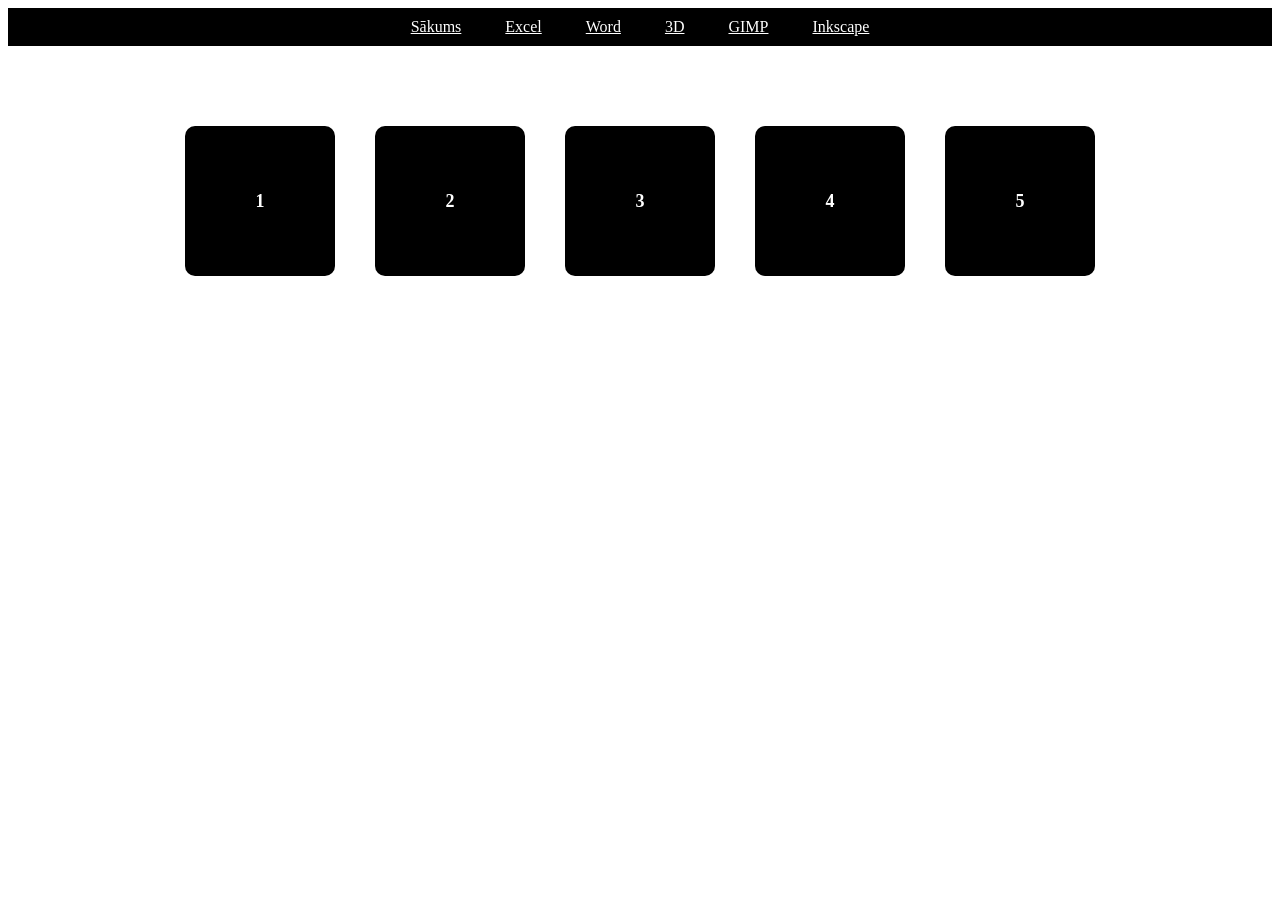
==== index.html @ 39201d89 "" ====
<!DOCTYPE html>
<html lang="lv">
<head>
    <title>āāāāāāā</title>
    <meta charset="UTF-8">
    <link rel="stylesheet" href="Style.css">
</head>

<body>

<div style="background-color:black; padding:10px; text-align:center;">
    <a href="index.html" style="color:white; margin:20px;">Sākums</a>
    <a href="excel.html" style="color:white; margin:20px;">Excel</a>
    <a href="word.html" style="color:white; margin:20px;">Word</a>
    <a href="3d.html" style="color:white; margin:20px;">3D</a>
    <a href="gimp.html" style="color:white; margin:20px;">GIMP</a>
    <a href="inkscape.html" style="color:white; margin:20px;">Inkscape</a>
</div>
<div class="box-container">
<div class="box" contenteditable="true">1</div>
<div class="box" contenteditable="true">2</div>
<div class="box" contenteditable="true">3</div>
<div class="box" contenteditable="true">4</div>
<div class="box" contenteditable="true">5</div>

</div


</body>
</html>
---- Style.css ----
.box-container{
    display:flex;
    justify-content:center;
    gap:40px;
    margin-top:80px;
}

.box{
    width:150px;
    height:150px;
    background-color:black;
    color:white;
    border-radius:10px;

    display:flex;
    align-items:center;
    justify-content:center;

    font-size:18px;
    font-weight:bold;
    text-align:center;
}
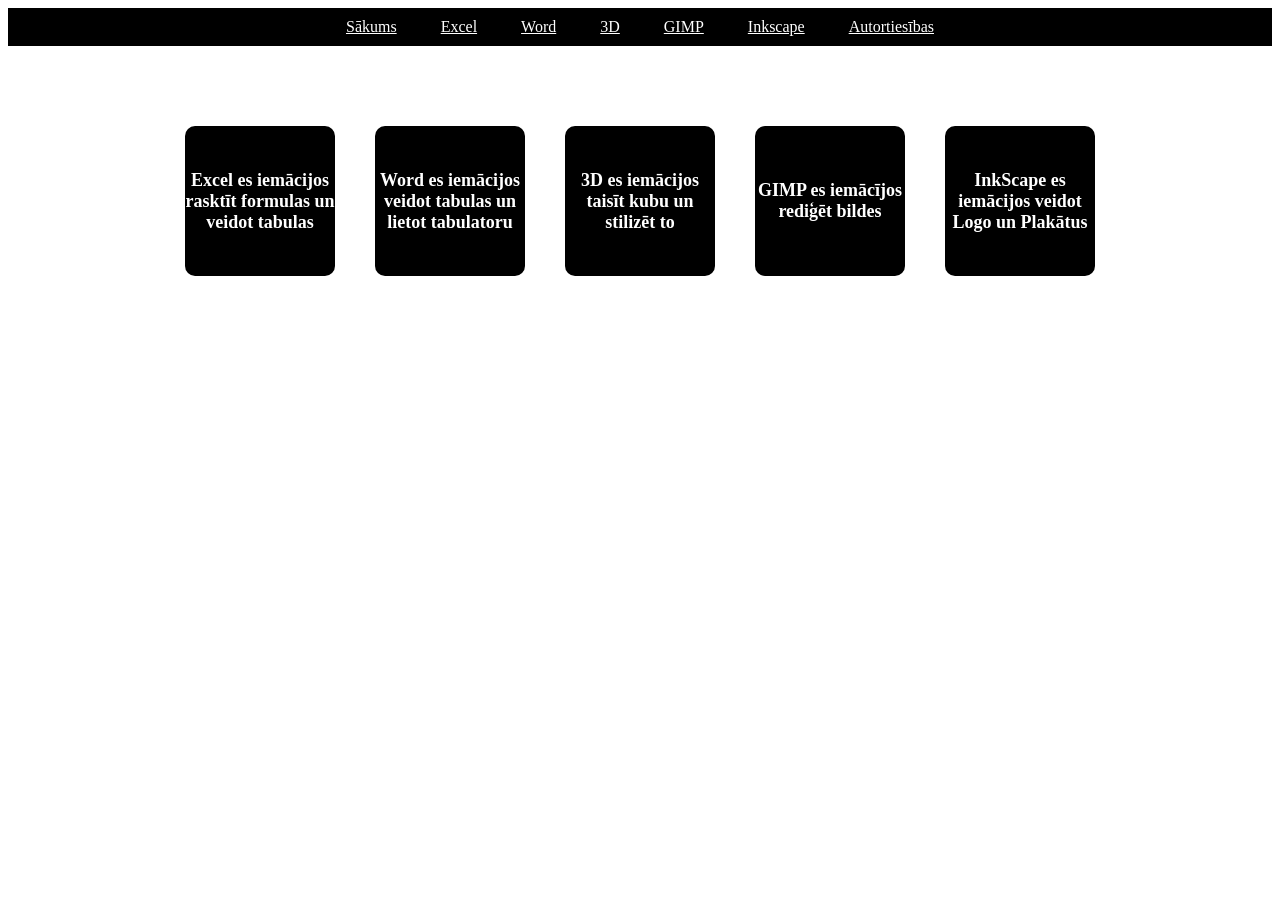
==== commit 00c53681: "" ====
--- a/index.html
+++ b/index.html
@@ -15,13 +15,14 @@
     <a href="3d.html" style="color:white; margin:20px;">3D</a>
     <a href="gimp.html" style="color:white; margin:20px;">GIMP</a>
     <a href="inkscape.html" style="color:white; margin:20px;">Inkscape</a>
+     <a href="otrais.html" style="color:white; margin:20px;">Autortiesības</a>
 </div>
 <div class="box-container">
-<div class="box" contenteditable="true">1</div>
-<div class="box" contenteditable="true">2</div>
-<div class="box" contenteditable="true">3</div>
-<div class="box" contenteditable="true">4</div>
-<div class="box" contenteditable="true">5</div>
+<div class="box">Excel es iemācijos rasktīt formulas un veidot tabulas</div>
+<div class="box">Word es iemācijos veidot tabulas un lietot tabulatoru</div>
+<div class="box">3D es iemācijos taisīt kubu un stilizēt to</div>
+<div class="box">GIMP es iemācījos rediģēt bildes</div>
+<div class="box">InkScape es iemācijos veidot Logo un Plakātus  </div>
 
 </div
 
--- a/Style.css
+++ b/Style.css
@@ -19,4 +19,22 @@
     font-size:18px;
     font-weight:bold;
     text-align:center;
+}
+img {
+    width: 800px;      
+    height: 600px;     
+    object-fit: conatin;
+
+    border-radius: 12px;
+    border: 2px solid #ddd;
+
+    box-shadow: 0 4px 8px rgba(0, 0, 0, 0.2);
+
+    margin: 10px;
+
+    transition: all 0.3s ease;
+}
+
+img:hover {
+    transform: scale(1.05);
 }
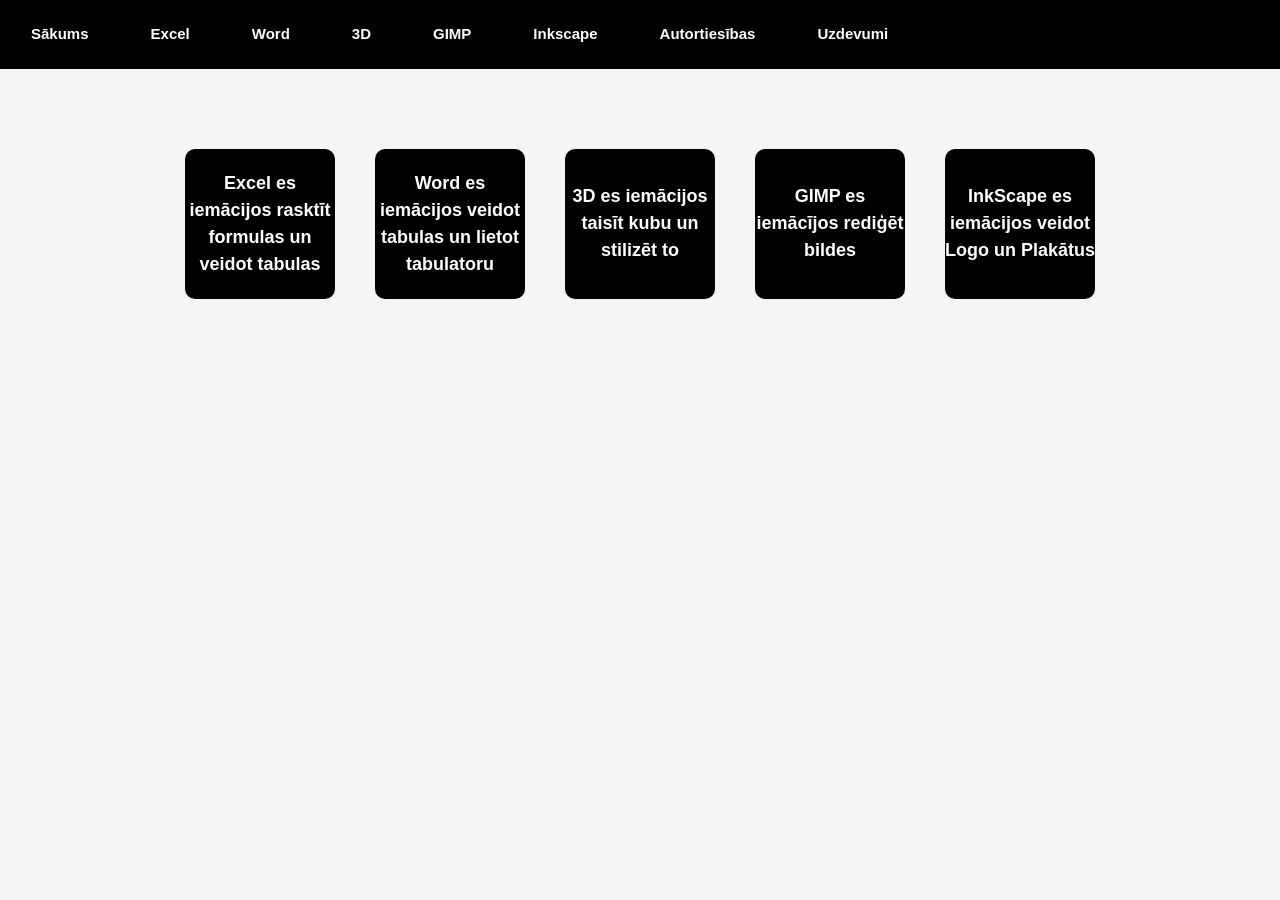
==== commit 97226215: "" ====
--- a/index.html
+++ b/index.html
@@ -1,4 +1,4 @@
-<!DOCTYPE html>
+<!DOCTYPE html><link rel="stylesheet" href="https://www.w3schools.com/w3css/4/w3.css">
 <html lang="lv">
 <head>
     <title>āāāāāāā</title>
@@ -7,15 +7,15 @@
 </head>
 
 <body>
-
-<div style="background-color:black; padding:10px; text-align:center;">
-    <a href="index.html" style="color:white; margin:20px;">Sākums</a>
-    <a href="excel.html" style="color:white; margin:20px;">Excel</a>
-    <a href="word.html" style="color:white; margin:20px;">Word</a>
-    <a href="3d.html" style="color:white; margin:20px;">3D</a>
-    <a href="gimp.html" style="color:white; margin:20px;">GIMP</a>
-    <a href="inkscape.html" style="color:white; margin:20px;">Inkscape</a>
-     <a href="otrais.html" style="color:white; margin:20px;">Autortiesības</a>
+<div class="w3-bar w3-black">
+  <a href="index.html" class="w3-bar-item w3-button">Sākums</a>
+  <a href="Excel.html" class="w3-bar-item w3-button">Excel</a>
+  <a href="Word.html" class="w3-bar-item w3-button">Word</a>
+  <a href="3D.html" class="w3-bar-item w3-button">3D</a>
+  <a href="GIMP.html" class="w3-bar-item w3-button">GIMP</a>
+  <a href="InkScape.html" class="w3-bar-item w3-button">Inkscape</a>
+  <a href="otrais.html" class="w3-bar-item w3-button">Autortiesības</a>
+<a href="uzd.html" class="w3-bar-item w3-button">Uzdevumi</a>
 </div>
 <div class="box-container">
 <div class="box">Excel es iemācijos rasktīt formulas un veidot tabulas</div>
--- a/Style.css
+++ b/Style.css
@@ -1,3 +1,4 @@
+
 .box-container{
     display:flex;
     justify-content:center;
@@ -23,7 +24,7 @@
 img {
     width: 800px;      
     height: 600px;     
-    object-fit: conatin;
+    object-fit: contain;
 
     border-radius: 12px;
     border: 2px solid #ddd;
@@ -37,4 +38,131 @@
 
 img:hover {
     transform: scale(1.05);
-}+}
+
+section {
+    background: white;
+    padding: 15px;
+    margin-bottom: 15px;
+    border-radius: 8px;
+}
+
+a {
+    color: blue;
+}
+
+
+
+input {
+margin: 5px 0;
+padding: 5px;
+}
+
+button, input[type="button"], input[type="reset"] {
+padding: 5px 10px;
+margin: 5px 5px 5px 0;
+}
+
+
+
+.bloks {
+margin-bottom: 30px;
+padding: 15px;
+border: 1px solid black;
+}
+
+
+body {
+
+    font-family: Arial, sans-serif;
+
+    margin: 0;
+
+    background-color: #f5f5f5;
+
+}
+
+
+
+h1, h2, h3, h4, h5, h6 {
+
+    font-weight: bold;
+
+    text-align: center;
+
+    margin-top: 20px;
+
+}
+
+
+
+p {
+
+    text-align: center;
+
+    margin: 10px 20px;
+
+}
+
+
+
+section {
+
+    background-color: white;
+
+    margin: 20px;
+
+    padding: 20px;
+
+    border-radius: 10px;
+
+}
+
+
+
+img {
+
+    display: block;
+
+    margin: 0 auto;
+
+    max-width: 100%;
+
+    height: auto;
+
+    border-radius: 10px;
+
+}
+
+
+
+video {
+
+    display: block;
+
+    margin: 20px auto;
+
+    border-radius: 10px;
+
+}
+
+
+
+a {
+
+    display: block;
+
+    text-align: center;
+
+    margin: 15px;
+
+    text-decoration: none;
+
+    color: blue;
+
+    font-weight: bold;
+
+}
+
+
+
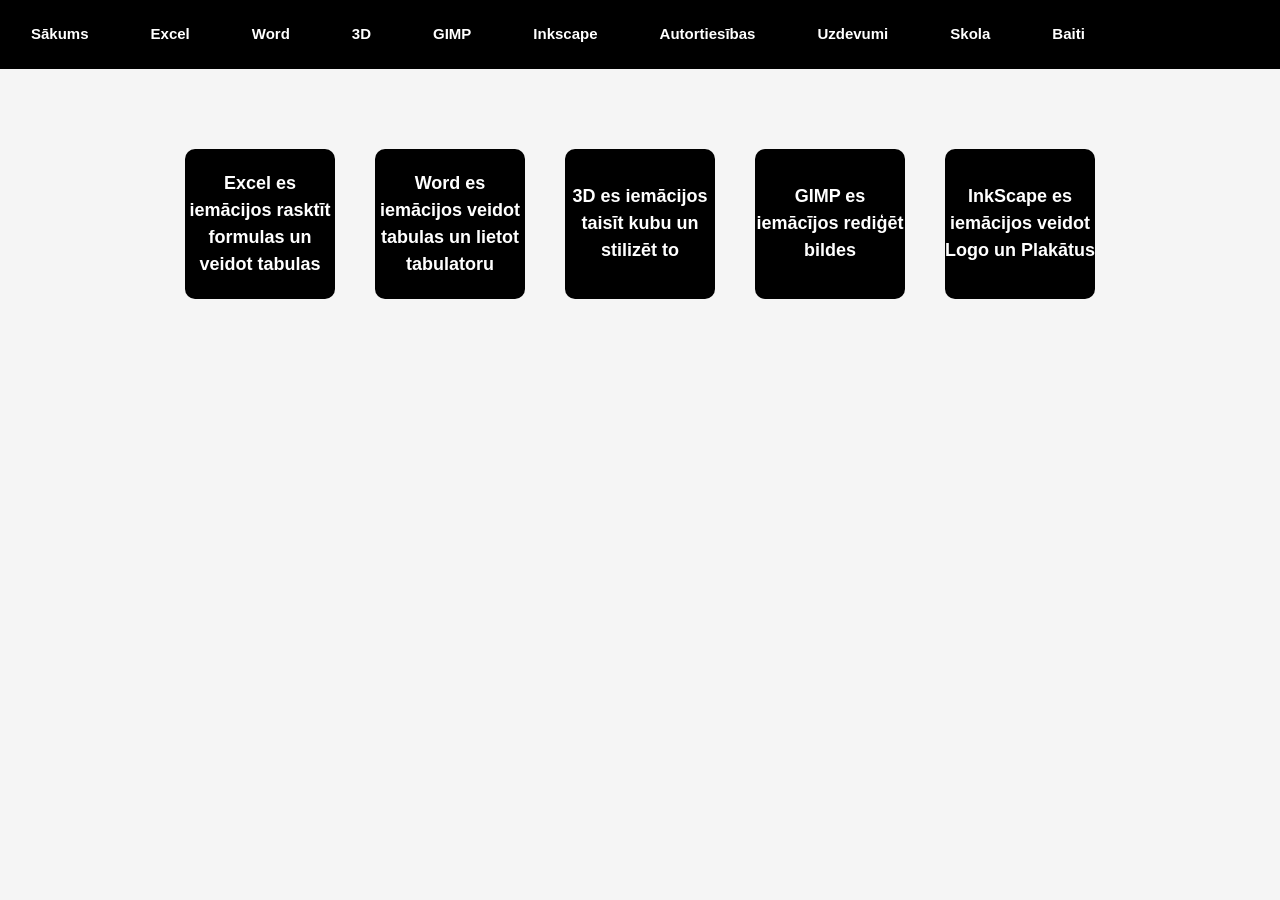
==== commit a101d27e: "" ====
--- a/index.html
+++ b/index.html
@@ -16,6 +16,8 @@
   <a href="InkScape.html" class="w3-bar-item w3-button">Inkscape</a>
   <a href="otrais.html" class="w3-bar-item w3-button">Autortiesības</a>
 <a href="uzd.html" class="w3-bar-item w3-button">Uzdevumi</a>
+<a href="skola.html" class="w3-bar-item w3-button">Skola</a>
+<a href="baiti.html" class="w3-bar-item w3-button">Baiti</a>
 </div>
 <div class="box-container">
 <div class="box">Excel es iemācijos rasktīt formulas un veidot tabulas</div>
